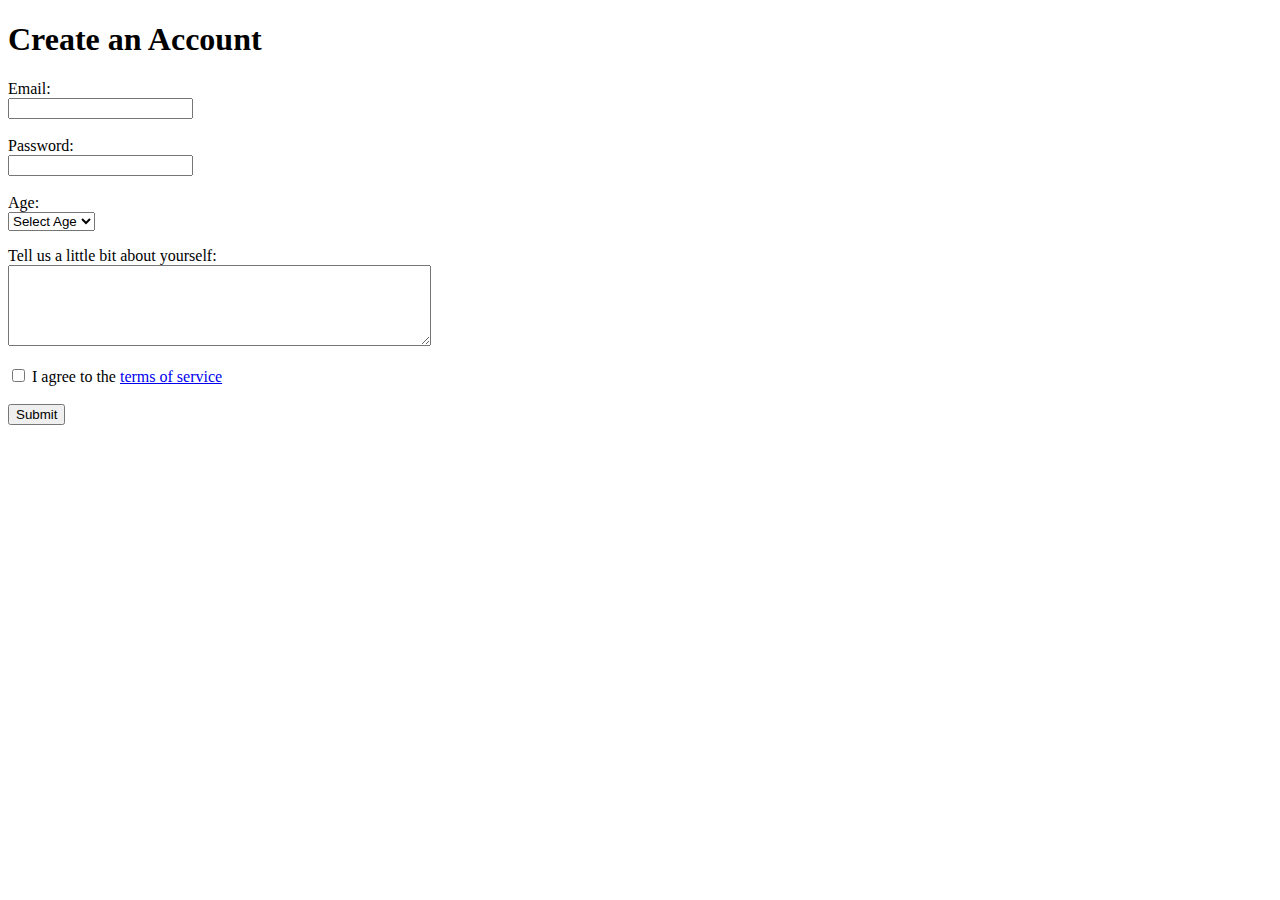
==== 3.1_forms/index.html @ d302a9e5 "including 4.1" ====
<!DOCTYPE html>
<html lang="en">
<head>
  <meta charset="UTF-8">
  <meta name="viewport" content="width=device-width, initial-scale=1.0">
  <title>Form</title>
</head>
<body>
  <h1>Create an Account</h1>
  <form>
    <label>Email:</label><br>
    <input type="text" id="email" name="email"><br><br>
    <label>Password:</label><br>
    <input type="text" id="password" name="password"><br><br>
    <label>Age:</label><br>
    <select id="age" name="age">
      <option value="default select age">Select Age</option>
    </select><br>
    <p>Tell us a little bit about yourself: <br>
    <textarea rows="5" cols="50" name="comment" form="usrform"></textarea><br>
    </p>
    <input type="checkbox" id="terms of service" name="termsofservice" value="agree">
    <label> I agree to the <a href="https://en.wikipedia.org/wiki/Terms_of_service" 
    target="_blank">terms of service</a></label><br>
  <br>
  <input type="submit" value="Submit">
</form>
</body>
</html>
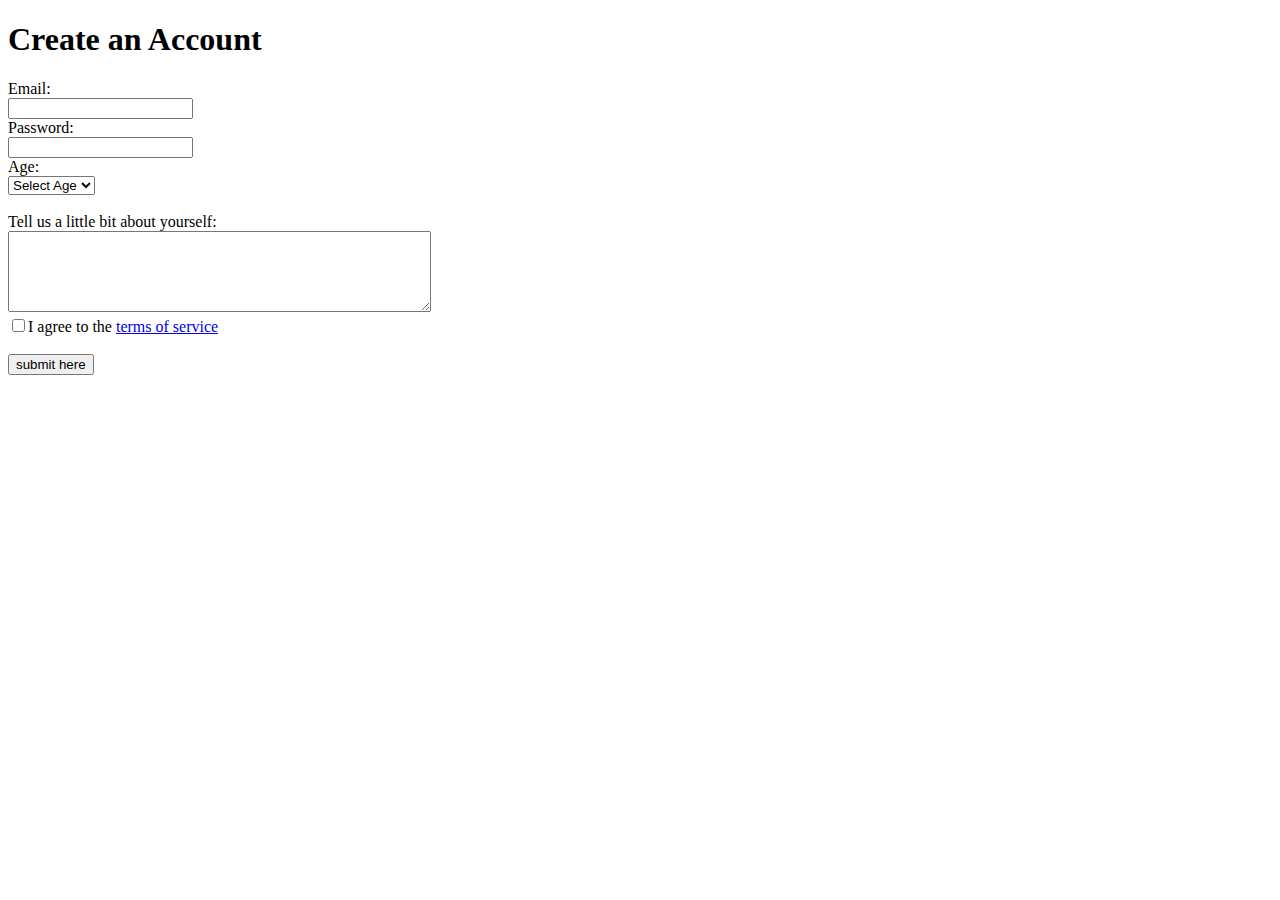
==== commit 3045b89b: "change 3.1 forms" ====
--- a/3.1_forms/index.html
+++ b/3.1_forms/index.html
@@ -1,29 +1,63 @@
 <!DOCTYPE html>
 <html lang="en">
+
+
+
 <head>
+
   <meta charset="UTF-8">
   <meta name="viewport" content="width=device-width, initial-scale=1.0">
   <title>Form</title>
+
 </head>
+
+
+
 <body>
+
+
   <h1>Create an Account</h1>
-  <form>
-    <label>Email:</label><br>
-    <input type="text" id="email" name="email"><br><br>
-    <label>Password:</label><br>
-    <input type="text" id="password" name="password"><br><br>
-    <label>Age:</label><br>
-    <select id="age" name="age">
-      <option value="default select age">Select Age</option>
-    </select><br>
-    <p>Tell us a little bit about yourself: <br>
-    <textarea rows="5" cols="50" name="comment" form="usrform"></textarea><br>
-    </p>
-    <input type="checkbox" id="terms of service" name="termsofservice" value="agree">
-    <label> I agree to the <a href="https://en.wikipedia.org/wiki/Terms_of_service" 
-    target="_blank">terms of service</a></label><br>
-  <br>
-  <input type="submit" value="Submit">
-</form>
+
+  <form action="/Register" method="POST">
+    <div>
+      <label>Email:</label><br>
+      <input type="email" id="email" name="email" /><br>
+    </div>
+
+    <div>
+      <label>Password:</label><br>
+      <input type="password" id="password" name="password"><br>
+    </div>
+
+    <div>
+      <label>Age:</label><br>
+      <select id="age" name="age">
+        <option value="default select age">Select Age</option>
+
+      </select>
+    </div>
+
+    <br>
+
+    <div>
+      <label>Tell us a little bit about yourself:</label><br>
+      <textarea rows="5" cols="50" name="comment" form="usrform"></textarea><br>
+    </div>
+
+    <div>
+      <input type="checkbox" id="agree" name="agree">I agree to the <a href="https://en.wikipedia.org/wiki/Terms_of_service"
+       target="_blank">terms of service</a>
+    </div>
+    
+    <br>
+
+    <div>
+      <input type="submit" value="submit here">
+    </div>
+
+  </form>
+
+
 </body>
+
 </html>